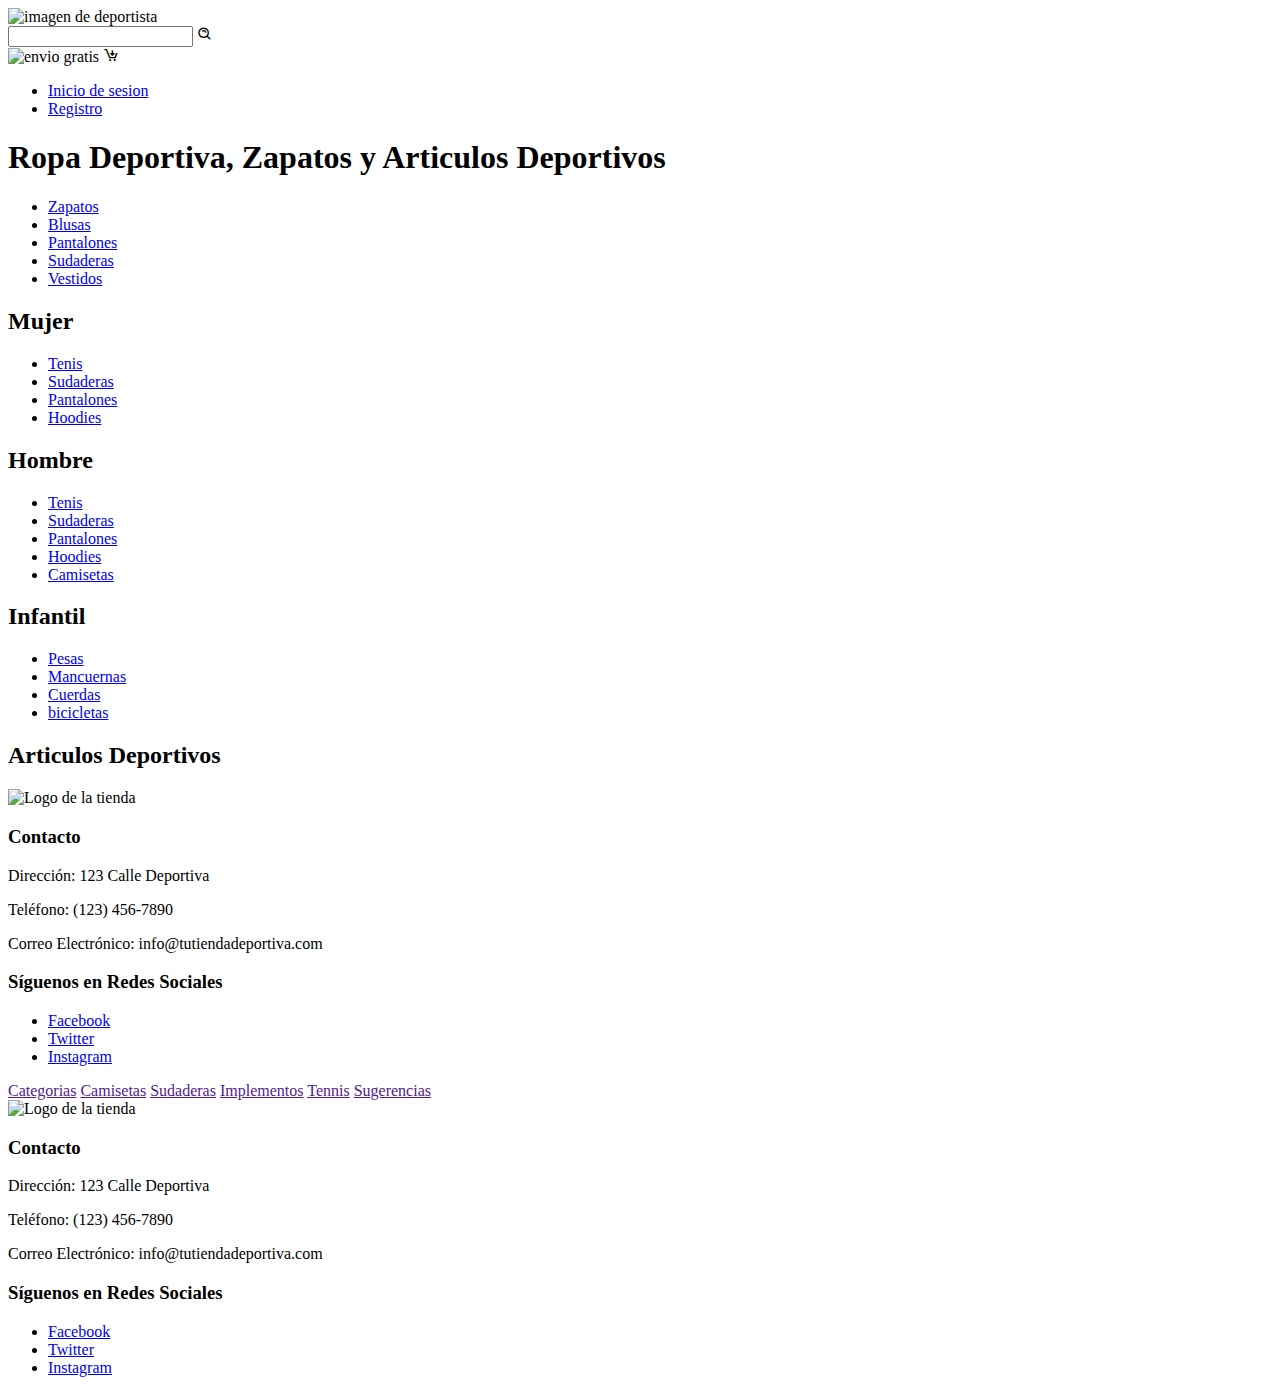
==== html/index.html @ ab47b97d "Pagina nueva" ====
<!DOCTYPE html>
<html lang="en">
  <head>
    <meta charset="UTF-8" />
    <meta name="viewport" content="width=device-width, initial-scale=1" />
    <link rel="stylesheet" href="css/normalize.css"/>
    <link rel="stylesheet" href="css/styles (1).css" />
    <link rel="stylesheet" href="css/styles_header.css"/>
    <link href='https://unpkg.com/boxicons@2.1.4/css/boxicons.min.css' rel='stylesheet'>
    <title>SPORT</title>
  </head>

  <body>
    <header>
      <section class="contenedor_navar">
        <section class="resistencia">
        <img class="logo" src="Img/resistencia.png" alt="imagen de deportista">
        <div class="contenedor_buscador"><input class="buscar" type="text" placeholder="" required />
        <i class='bx bx-search-alt'></i></div>
       </section>
        
         <img class="envio" src="Img/envio_gratis.jpg" alt="envio gratis" />
         <i class='bx bx-cart-download'></i>
       
        <nav class="menu_navegacion">
          <ul>
            <li class="inicio"><a href="#">Inicio de sesion</a></li>
            <li class="registro"><a href="#">Registro</a></li>
          </ul>
        </nav>
      </section>
    </header>
    
    <main>
      <strong><h1>Ropa Deportiva, Zapatos y Articulos Deportivos</h1></strong>
      <section class="main-section flex-conteiner">
        <div class="container-1">  <!-- contenido mujer -->
          <nav class="center-rigth">
            <ul>
              <li><a href="#">Zapatos</a></li>
              <li><a href="#">Blusas</a></li>
              <li><a href="#">Pantalones</a></li>
              <li><a href="#">Sudaderas</a></li>
              <li><a href="#">Vestidos</a></li>
            </ul>
          </nav>
          <h2>Mujer</h2>
        </div>

        <div class="container-2">  <!-- contenido hombre -->
          <nav class="center-rigth">
            <ul>
              <li><a href="#">Tenis</a></li>
              <li><a href="#">Sudaderas</a></li>
              <li><a href="#">Pantalones</a></li>
              <li><a href="#">Hoodies</a></li>
            </ul>
          </nav>
          <h2>Hombre</h2>
        </div>

        <div class="container-3">  <!-- contenido infantil-->
          <nav class="center-rigth">
            <ul>
              <li><a href="#">Tenis</a></li>
              <li><a href="#">Sudaderas</a></li>
              <li><a href="#">Pantalones</a></li>
              <li><a href="#">Hoodies</a></li>
              <li><a href="#">Camisetas</a></li>
            </ul>
          </nav>
          <h2>Infantil</h2>
        </div>

        <div class="container-4">  <!-- Articulos deportivos -->
          <nav class="center-rigth">
            <ul>
              <li><a href="#">Pesas</a></li>
              <li><a href="#">Mancuernas</a></li>
              <li><a href="#">Cuerdas</a></li>
              <li><a href="#">bicicletas</a></li>
            </ul>
          </nav>
          <h2>Articulos Deportivos</h2>
        </div>
      </section>

      <section>
        <h2></h2>
        <div>

        </div>
      </section>

      <footer>
        <div class="footer-container">
          <div class="footer-logo">
            <img src="Img/resistencia.png" alt="Logo de la tienda" />
          </div>
          <div class="footer-info">
            <h3>Contacto</h3>
            <p>Dirección: 123 Calle Deportiva</p>
            <p>Teléfono: (123) 456-7890</p>
            <p>Correo Electrónico: info@tutiendadeportiva.com</p>
          </div>
          <div class="footer-social">
            <h3>Síguenos en Redes Sociales</h3>
            <ul>
              <li><a href="#">Facebook</a></li>
              <li><a href="#">Twitter</a></li>
              <li><a href="#">Instagram</a></li>
            </ul>
          </div>
        </div>
      </footer>
    </main>
       <aside class="lado_izquierdo">
      <nav>
        <a href="" class="nav-link">Categorias</a>
        <a href="" class="nav-link">Camisetas</a>
        <a href="" class="nav-link">Sudaderas</a>
        <a href="" class="nav-link">Implementos</a>
        <a href="" class="nav-link">Tennis</a>
        <a href="" class="nav-link">Sugerencias</a>
      </nav>
    </aside>

     <footer>
      <div class="footer-container">
        <div class="footer-logo">
          <img src="logo.png" alt="Logo de la tienda" />
        </div>
        <div class="footer-info">
          <h3>Contacto</h3>
          <p>Dirección: 123 Calle Deportiva</p>
          <p>Teléfono: (123) 456-7890</p>
          <p>Correo Electrónico: info@tutiendadeportiva.com</p>
        </div>
        <div class="footer-social">
          <h3>Síguenos en Redes Sociales</h3>
          <ul>
            <li><a href="#">Facebook</a></li>
            <li><a href="#">Twitter</a></li>
            <li><a href="#">Instagram</a></li>
          </ul>
        </div>
      </div>
    </footer>
  </body>
</html>
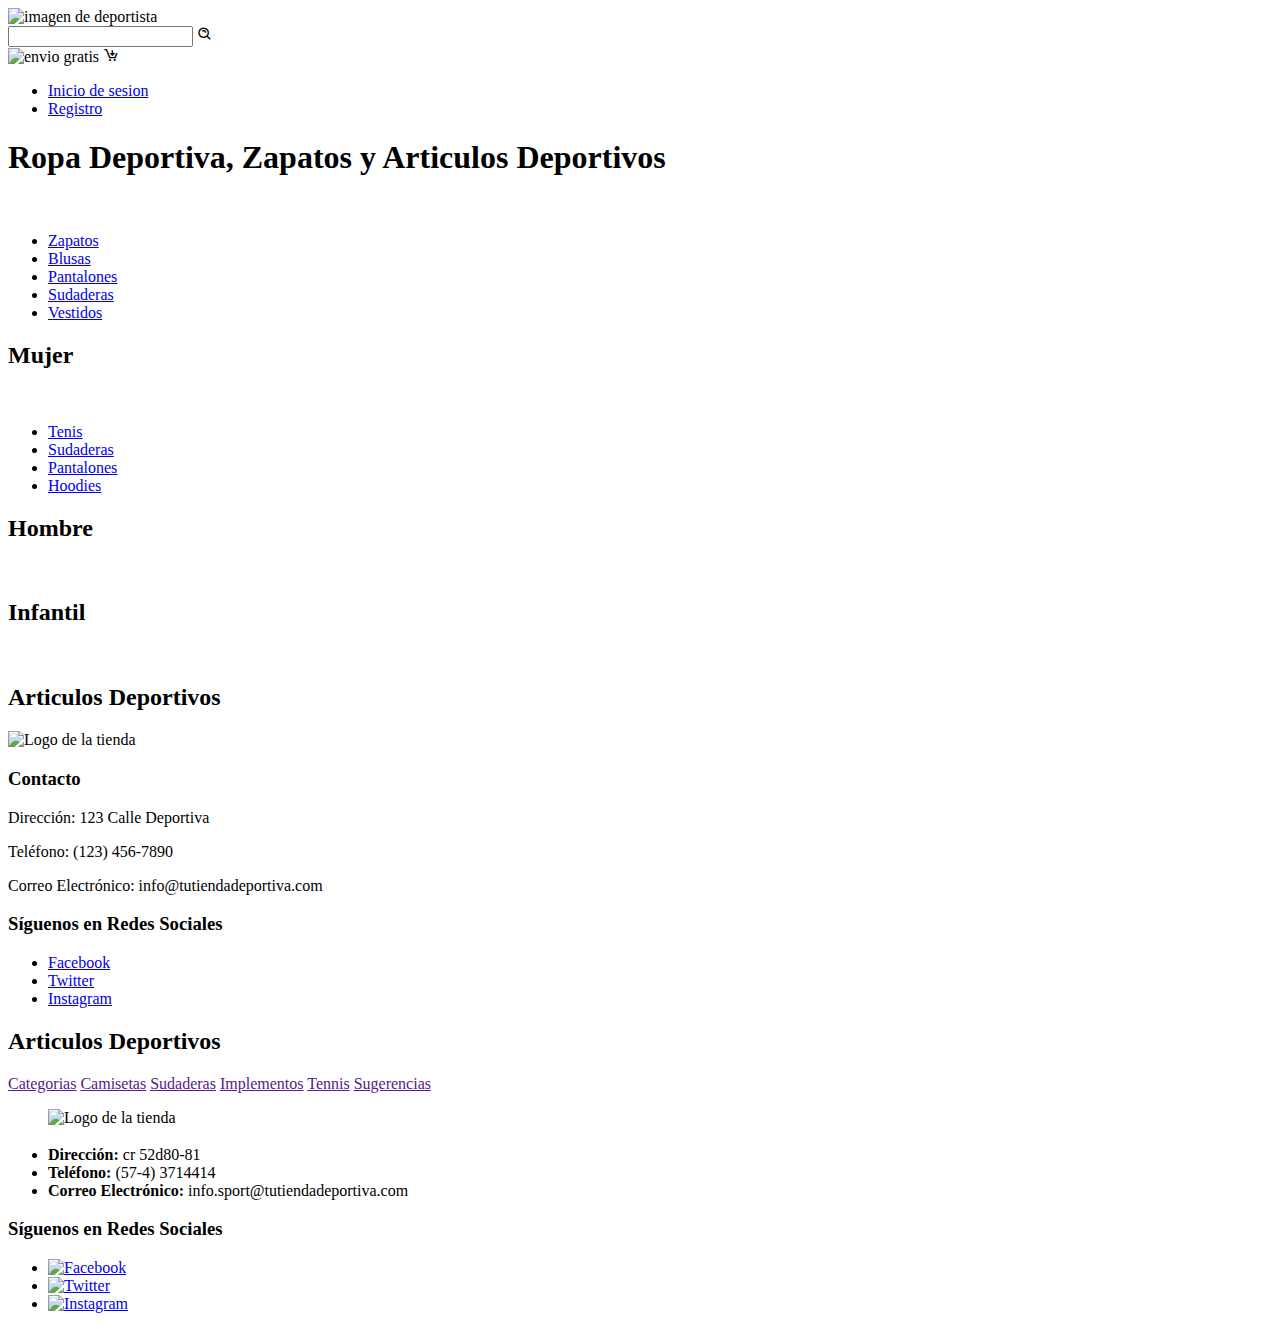
==== commit f4f18994: "update GPS" ====
--- a/html/index.html
+++ b/html/index.html
@@ -6,6 +6,9 @@
     <link rel="stylesheet" href="css/normalize.css"/>
     <link rel="stylesheet" href="css/styles (1).css" />
     <link rel="stylesheet" href="css/styles_header.css"/>
+    <link rel="stylesheet" href="css/styles_footer.css">
+    <script src="javascript/script.js"></script>
+    <script src="https://cdn.jsdelivr.net/npm/animejs/lib/anime.min.js"></script>
     <link href='https://unpkg.com/boxicons@2.1.4/css/boxicons.min.css' rel='stylesheet'>
     <title>SPORT</title>
   </head>
@@ -29,73 +32,51 @@
           </ul>
         </nav>
       </section>
+
+      </header>
+
     </header>
-    
+
     <main>
       <strong><h1>Ropa Deportiva, Zapatos y Articulos Deportivos</h1></strong>
-      <section class="main-section flex-conteiner">
-        <div class="container-1">  <!-- contenido mujer -->
-          <nav class="center-rigth">
-            <ul>
-              <li><a href="#">Zapatos</a></li>
-              <li><a href="#">Blusas</a></li>
-              <li><a href="#">Pantalones</a></li>
-              <li><a href="#">Sudaderas</a></li>
-              <li><a href="#">Vestidos</a></li>
-            </ul>
-          </nav>
-          <h2>Mujer</h2>
-        </div>
 
-        <div class="container-2">  <!-- contenido hombre -->
-          <nav class="center-rigth">
-            <ul>
-              <li><a href="#">Tenis</a></li>
-              <li><a href="#">Sudaderas</a></li>
-              <li><a href="#">Pantalones</a></li>
-              <li><a href="#">Hoodies</a></li>
-            </ul>
-          </nav>
-          <h2>Hombre</h2>
-        </div>
-
-        <div class="container-3">  <!-- contenido infantil-->
-          <nav class="center-rigth">
-            <ul>
-              <li><a href="#">Tenis</a></li>
-              <li><a href="#">Sudaderas</a></li>
-              <li><a href="#">Pantalones</a></li>
-              <li><a href="#">Hoodies</a></li>
-              <li><a href="#">Camisetas</a></li>
-            </ul>
-          </nav>
-          <h2>Infantil</h2>
-        </div>
-
-        <div class="container-4">  <!-- Articulos deportivos -->
-          <nav class="center-rigth">
-            <ul>
-              <li><a href="#">Pesas</a></li>
-              <li><a href="#">Mancuernas</a></li>
-              <li><a href="#">Cuerdas</a></li>
-              <li><a href="#">bicicletas</a></li>
-            </ul>
-          </nav>
-          <h2>Articulos Deportivos</h2>
-        </div>
+      <section class="content-mujer">
+        <img src="mujer.png" alt="" />
+        <nav class="center-rigth">
+          <ul>
+            <li><a href="#">Zapatos</a></li>
+            <li><a href="#">Blusas</a></li>
+            <li><a href="#">Pantalones</a></li>
+            <li><a href="#">Sudaderas</a></li>
+            <li><a href="#">Vestidos</a></li>
+          </ul>
+        </nav>
+        <h2>Mujer</h2>
       </section>
-
-      <section>
-        <h2></h2>
-        <div>
-
-        </div>
+      <section class="content-hombre">
+        <img src="hombre.png" alt="" />
+        <nav class="center-rigth">
+          <ul>
+            <li><a href="#">Tenis</a></li>
+            <li><a href="#">Sudaderas</a></li>
+            <li><a href="#">Pantalones</a></li>
+            <li><a href="#">Hoodies</a></li>
+          </ul>
+        </nav>
+        <h2>Hombre</h2>
       </section>
-
+      <section class="content-infantil">
+        <img class="tamaño2" src="infantil.jpg" alt="" />
+        <h2>Infantil</h2>
+      </section>
+      <section class="content-deportes">
+        <img class="tamaño2" src="deportes.jpg" alt="" />
+        <h2>Articulos Deportivos</h2>
+      </section>
       <footer>
         <div class="footer-container">
           <div class="footer-logo">
-            <img src="Img/resistencia.png" alt="Logo de la tienda" />
+            <img src="logo.png" alt="Logo de la tienda" />
           </div>
           <div class="footer-info">
             <h3>Contacto</h3>
@@ -110,9 +91,17 @@
               <li><a href="#">Twitter</a></li>
               <li><a href="#">Instagram</a></li>
             </ul>
-          </div>
+          </nav>
+          <h2>Articulos Deportivos</h2>
         </div>
-      </footer>
+      </section>
+
+      <section>
+        <h2></h2>
+        <div>
+
+        </div>
+      </section>
     </main>
        <aside class="lado_izquierdo">
       <nav>
@@ -124,27 +113,28 @@
         <a href="" class="nav-link">Sugerencias</a>
       </nav>
     </aside>
-
-     <footer>
-      <div class="footer-container">
-        <div class="footer-logo">
-          <img src="logo.png" alt="Logo de la tienda" />
-        </div>
-        <div class="footer-info">
-          <h3>Contacto</h3>
-          <p>Dirección: 123 Calle Deportiva</p>
-          <p>Teléfono: (123) 456-7890</p>
-          <p>Correo Electrónico: info@tutiendadeportiva.com</p>
-        </div>
-        <div class="footer-social">
+    <footer>
+      <section class="footer-container">
+        <figure class="footer-logo">
+          <img src="Img/resistencia.png" alt="Logo de la tienda" />
+        </figure>
+        <section class="footer-info">
+          <h3></h3>
+          <ul>
+              <li><strong>Dirección:</strong> cr 52d80-81</li>
+              <li><strong>Teléfono:</strong> (57-4) 3714414</li>
+              <li><strong>Correo Electrónico:</strong> info.sport@tutiendadeportiva.com</li>
+          </ul>
+      </section>      
+        <section class="footer-social">
           <h3>Síguenos en Redes Sociales</h3>
-          <ul>
-            <li><a href="#">Facebook</a></li>
-            <li><a href="#">Twitter</a></li>
-            <li><a href="#">Instagram</a></li>
-          </ul>
-        </div>
-      </div>
+          <ul class="social-icons">
+            <li><a href="#"><img src="Img/facebook.png" alt="Facebook" class="icon" /></a></li>
+            <li><a href="#"><img src="Img/twitter.png" alt="Twitter" class="icon" /></a></li>
+            <li><a href="#"><img src="Img/instagram.png" alt="Instagram" class="icon" /></a></li>
+        </ul>           
+        </section>
+      </section>
     </footer>
   </body>
 </html>
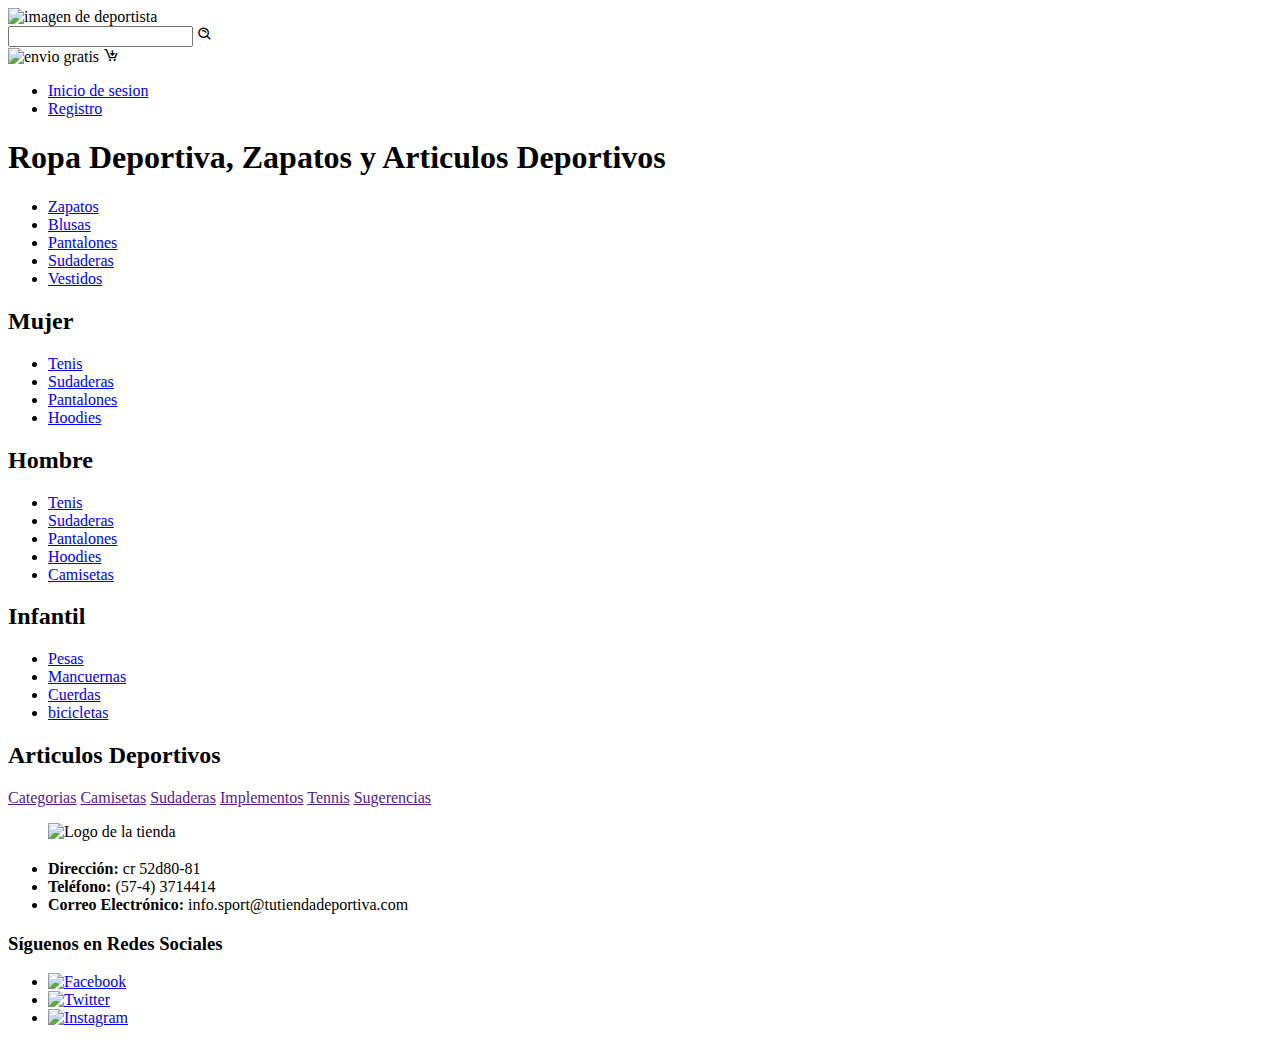
==== commit 598d53f4: "Merge branch 'main' into feature/GPS" ====
--- a/html/index.html
+++ b/html/index.html
@@ -6,6 +6,7 @@
     <link rel="stylesheet" href="css/normalize.css"/>
     <link rel="stylesheet" href="css/styles (1).css" />
     <link rel="stylesheet" href="css/styles_header.css"/>
+    <link rel="stylesheet" href="css/styles_main.css"/>
     <link rel="stylesheet" href="css/styles_footer.css">
     <script src="javascript/script.js"></script>
     <script src="https://cdn.jsdelivr.net/npm/animejs/lib/anime.min.js"></script>
@@ -39,57 +40,56 @@
 
     <main>
       <strong><h1>Ropa Deportiva, Zapatos y Articulos Deportivos</h1></strong>
+      <section class="main-section flex-conteiner">
+        <div class="container-1">
+          <!-- contenido mujer -->
+          <nav class="center-rigth">
+            <ul>
+              <li><a href="#">Zapatos</a></li>
+              <li><a href="#">Blusas</a></li>
+              <li><a href="#">Pantalones</a></li>
+              <li><a href="#">Sudaderas</a></li>
+              <li><a href="#">Vestidos</a></li>
+            </ul>
+          </nav>
+          <h2>Mujer</h2>
+        </div>
 
-      <section class="content-mujer">
-        <img src="mujer.png" alt="" />
-        <nav class="center-rigth">
-          <ul>
-            <li><a href="#">Zapatos</a></li>
-            <li><a href="#">Blusas</a></li>
-            <li><a href="#">Pantalones</a></li>
-            <li><a href="#">Sudaderas</a></li>
-            <li><a href="#">Vestidos</a></li>
-          </ul>
-        </nav>
-        <h2>Mujer</h2>
-      </section>
-      <section class="content-hombre">
-        <img src="hombre.png" alt="" />
-        <nav class="center-rigth">
-          <ul>
-            <li><a href="#">Tenis</a></li>
-            <li><a href="#">Sudaderas</a></li>
-            <li><a href="#">Pantalones</a></li>
-            <li><a href="#">Hoodies</a></li>
-          </ul>
-        </nav>
-        <h2>Hombre</h2>
-      </section>
-      <section class="content-infantil">
-        <img class="tamaño2" src="infantil.jpg" alt="" />
-        <h2>Infantil</h2>
-      </section>
-      <section class="content-deportes">
-        <img class="tamaño2" src="deportes.jpg" alt="" />
-        <h2>Articulos Deportivos</h2>
-      </section>
-      <footer>
-        <div class="footer-container">
-          <div class="footer-logo">
-            <img src="logo.png" alt="Logo de la tienda" />
-          </div>
-          <div class="footer-info">
-            <h3>Contacto</h3>
-            <p>Dirección: 123 Calle Deportiva</p>
-            <p>Teléfono: (123) 456-7890</p>
-            <p>Correo Electrónico: info@tutiendadeportiva.com</p>
-          </div>
-          <div class="footer-social">
-            <h3>Síguenos en Redes Sociales</h3>
+        <div class="container-2">
+          <!-- contenido hombre -->
+          <nav class="center-rigth">
             <ul>
-              <li><a href="#">Facebook</a></li>
-              <li><a href="#">Twitter</a></li>
-              <li><a href="#">Instagram</a></li>
+              <li><a href="#">Tenis</a></li>
+              <li><a href="#">Sudaderas</a></li>
+              <li><a href="#">Pantalones</a></li>
+              <li><a href="#">Hoodies</a></li>
+            </ul>
+          </nav>
+          <h2>Hombre</h2>
+        </div>
+
+        <div class="container-3">
+          <!-- contenido infantil-->
+          <nav class="center-rigth">
+            <ul>
+              <li><a href="#">Tenis</a></li>
+              <li><a href="#">Sudaderas</a></li>
+              <li><a href="#">Pantalones</a></li>
+              <li><a href="#">Hoodies</a></li>
+              <li><a href="#">Camisetas</a></li>
+            </ul>
+          </nav>
+          <h2>Infantil</h2>
+        </div>
+
+        <div class="container-4">
+          <!-- Articulos deportivos -->
+          <nav class="center-rigth">
+            <ul>
+              <li><a href="#">Pesas</a></li>
+              <li><a href="#">Mancuernas</a></li>
+              <li><a href="#">Cuerdas</a></li>
+              <li><a href="#">bicicletas</a></li>
             </ul>
           </nav>
           <h2>Articulos Deportivos</h2>
@@ -98,10 +98,9 @@
 
       <section>
         <h2></h2>
-        <div>
-
-        </div>
+        <div></div>
       </section>
+      
     </main>
        <aside class="lado_izquierdo">
       <nav>
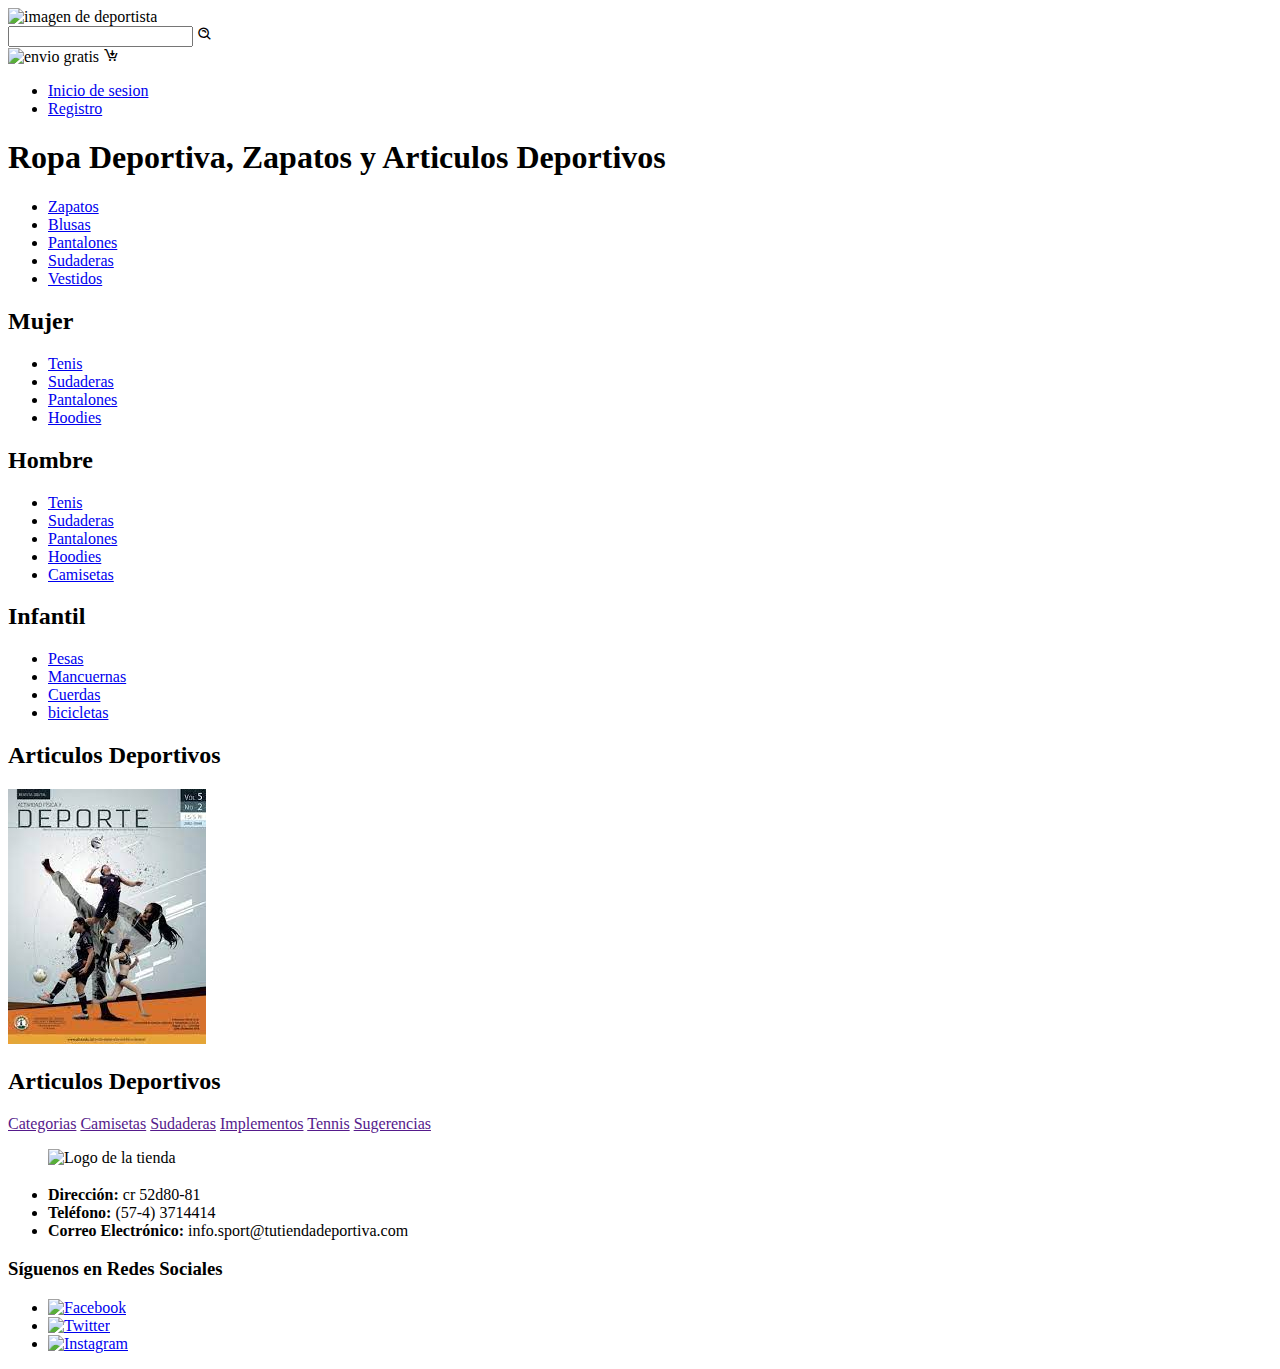
==== commit 30f592db: "Merge branch 'main' into Feature-Footer" ====
--- a/html/index.html
+++ b/html/index.html
@@ -6,6 +6,7 @@
     <link rel="stylesheet" href="css/normalize.css"/>
     <link rel="stylesheet" href="css/styles (1).css" />
     <link rel="stylesheet" href="css/styles_header.css"/>
+    <link rel="stylesheet" href="css/styles_main.css"/>
     <link rel="stylesheet" href="css/styles_main.css"/>
     <link rel="stylesheet" href="css/styles_footer.css">
     <script src="javascript/script.js"></script>
@@ -95,10 +96,9 @@
           <h2>Articulos Deportivos</h2>
         </div>
       </section>
-
-      <section>
-        <h2></h2>
-        <div></div>
+      <section class="content-deportes">
+        <img class="tamaño2" src="/Img/deportes.png" alt="" />
+        <h2>Articulos Deportivos</h2>
       </section>
       
     </main>
